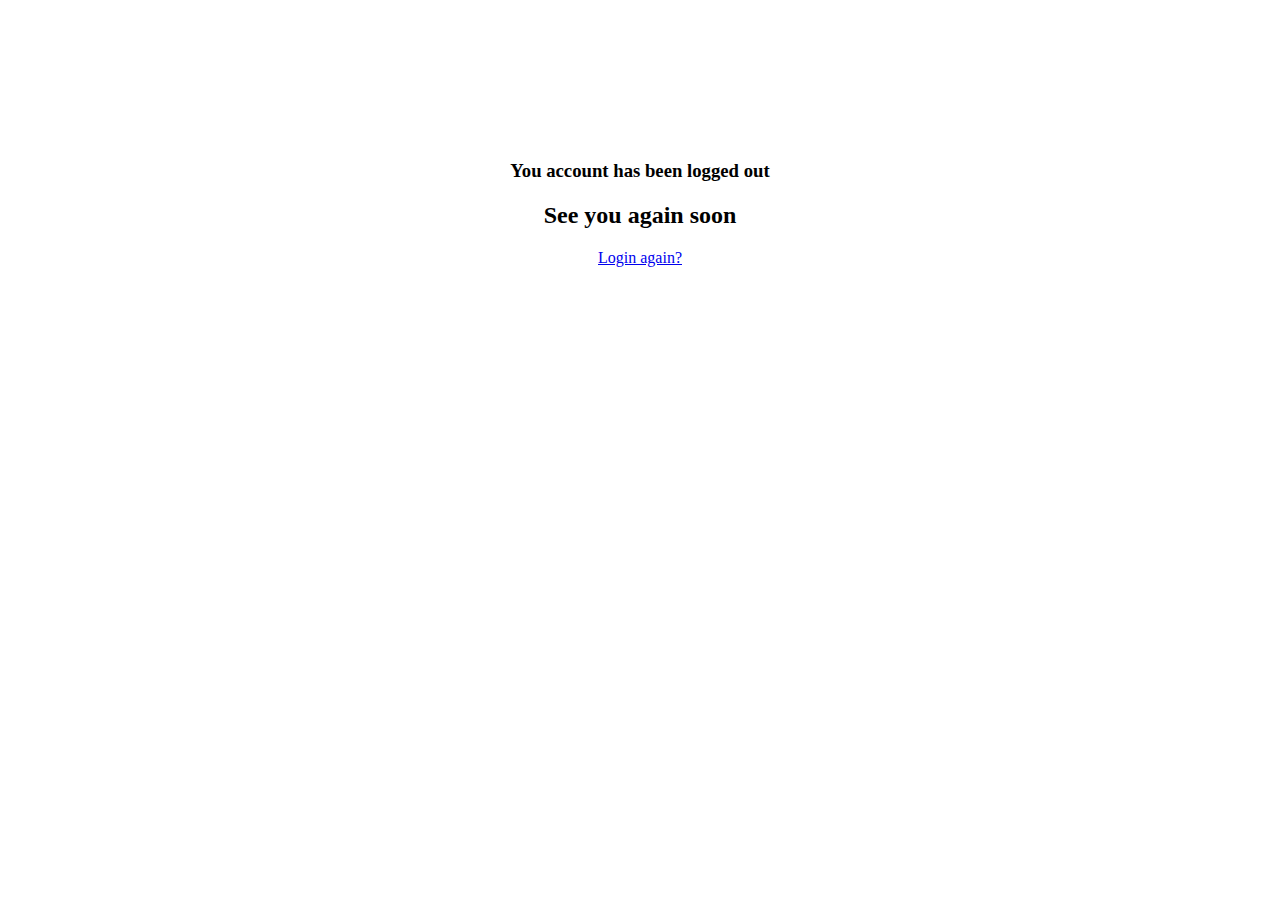
==== memories/templates/logout.html @ da01c211 "Create 4 templates: layout, index, logout, new_memory" ====
<!DOCTYPE html>
<html>
    <head>
        <title>See you again</title>
        <meta name="viewport" content="width=device-width, initial-scale=1.0">
    </head>

    <body>
        <div class="greeting" style="margin: 10rem; text-align: center;">
            <h3>You account has been logged out</h3>
            <h2>See you again soon</h2>    
            <a href="{% url 'index' %}">Login again?</a>
        </div>
    </body>
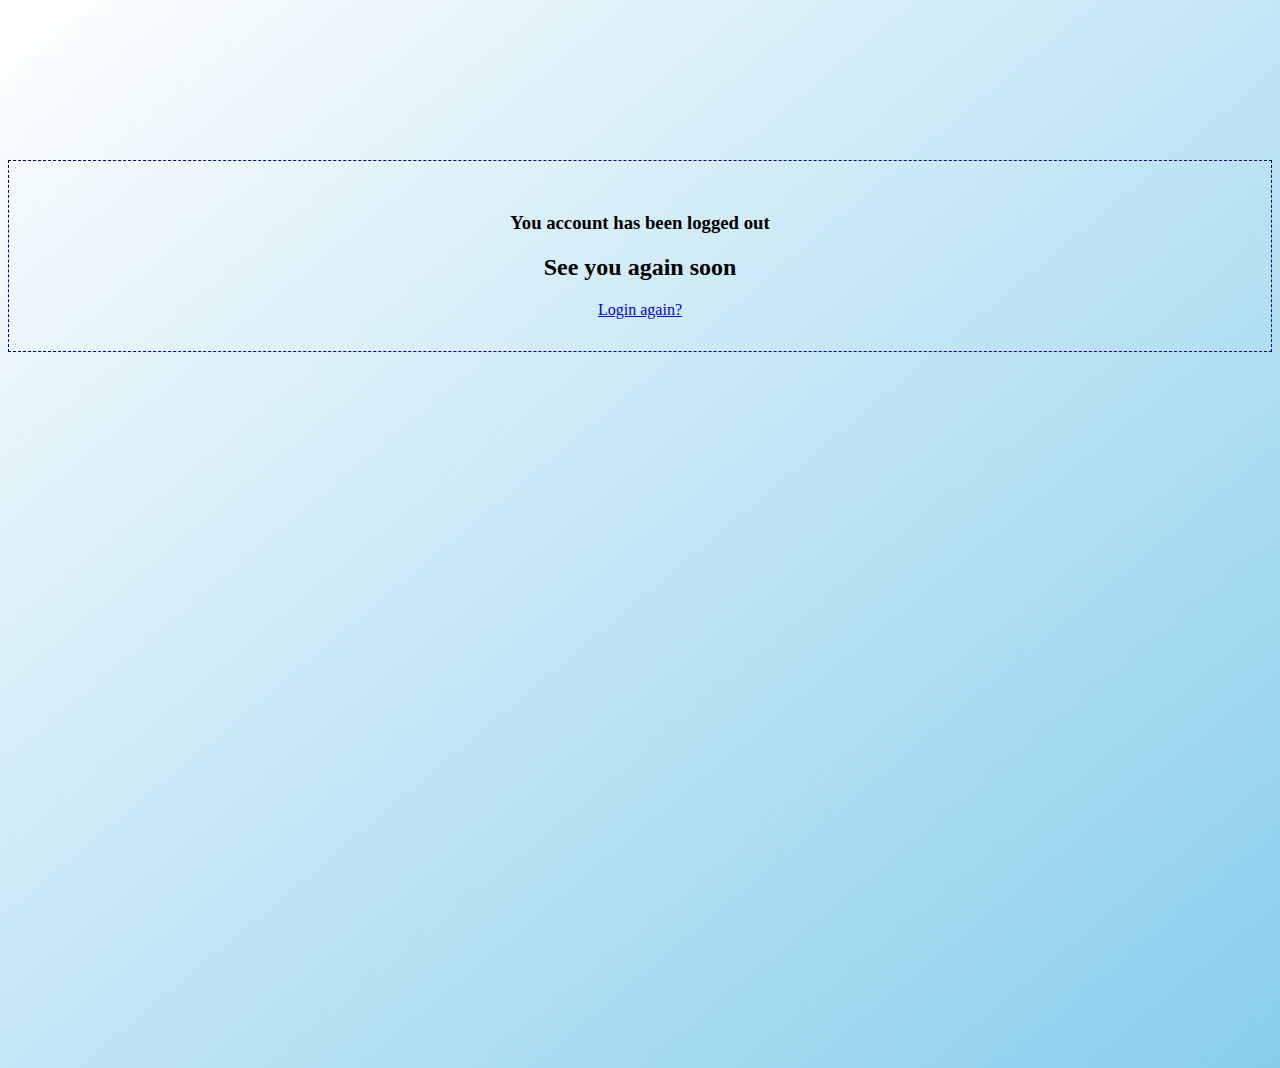
==== commit 9687f241: "Change style" ====
--- a/memories/templates/logout.html
+++ b/memories/templates/logout.html
@@ -5,10 +5,12 @@
         <meta name="viewport" content="width=device-width, initial-scale=1.0">
     </head>
 
-    <body>
-        <div class="greeting" style="margin: 10rem; text-align: center;">
-            <h3>You account has been logged out</h3>
-            <h2>See you again soon</h2>    
-            <a href="{% url 'index' %}">Login again?</a>
+    <body style="background-image: linear-gradient(to bottom right, white, skyblue); height: 100vh;">
+        <div class="greeting" style="text-align: center; margin-top: 10rem;">
+            <div style="border: darkblue dashed 1px; padding: 2rem;">
+                <h3>You account has been logged out</h3>
+                <h2>See you again soon</h2>    
+                <a href="{% url 'index' %}">Login again?</a>          
+            </div>
         </div>
     </body>